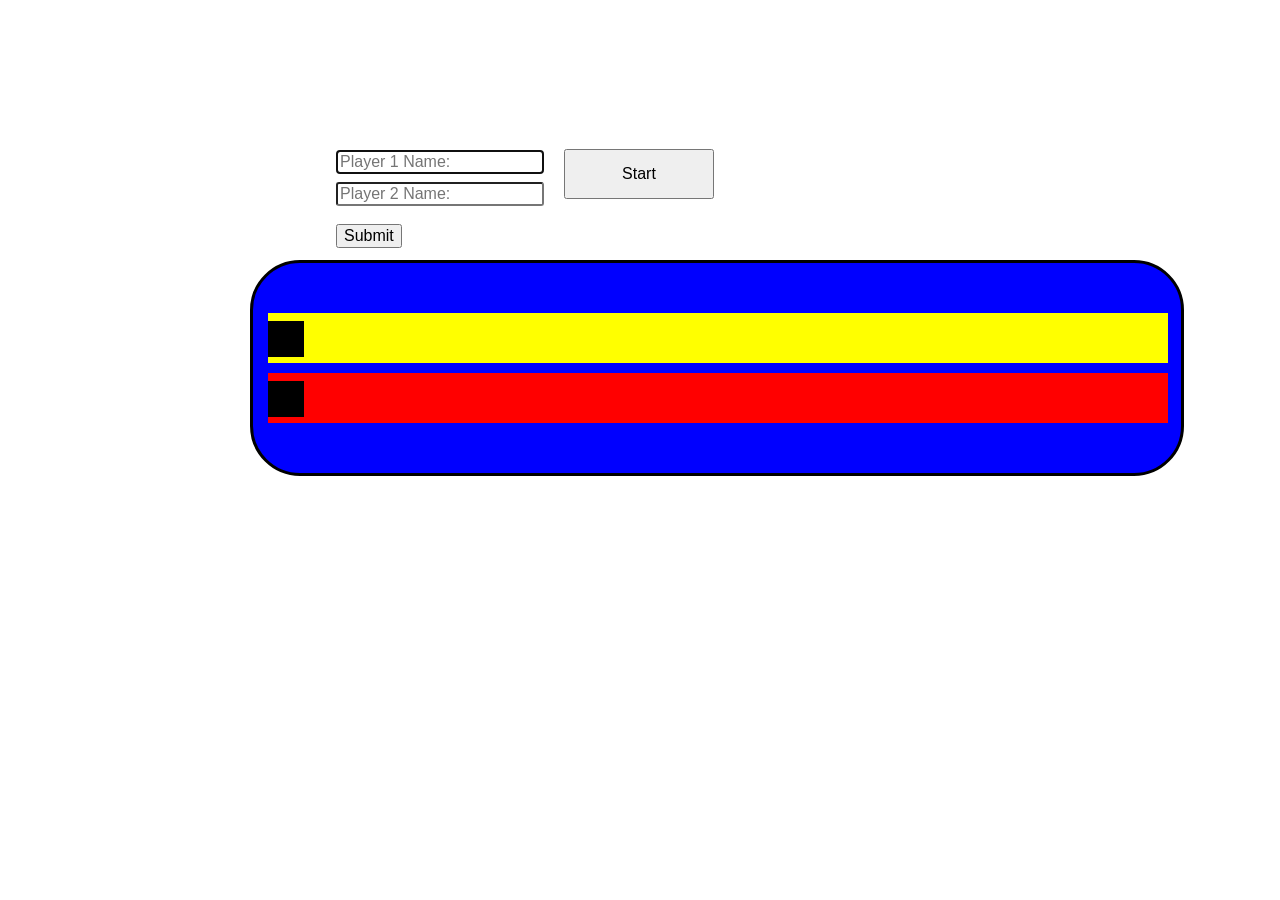
==== amazingRace.html @ 69f6b349 "init" ====
<!DOCTYPE html>
<!-- <html lang="en"> -->
	<head>
    	<meta charset="utf-8">
    	<meta name="description" content="Your description goes here">
    	<meta name="keywords" content="one, two, three">
	
		<title>Racer</title>
		
		<!-- external CSS link -->
		<link rel="stylesheet" href="css/normalize.css">
		<link rel="stylesheet" href="css/styles.css">

		<script src="https://ajax.googleapis.com/ajax/libs/jquery/1.10.2/jquery.min.js"></script>
		<script src="amazingRace.js"></script>

	</head>
	<body>
  <div id="banner"></div>
    <form id="entry">
        <input id="name1" type="text" autofocus placeholder="Player 1 Name:"><br>
        <input id="name2" type="text" autofocus placeholder="Player 2 Name:"><br><br>
        <button type="submit"> Submit</button>
    </form>
    <div id="start">
      <button type="button">Start</button>
    </div>
    <br><br>
    <div class="nameFill1"></div>
    <div class="nameFill2"></div>
    <br>
    <div class="track">
          <div class='player-1'>
              <div class="car1"></div>
          </div>
          <div class='player-2'>
              <div class="car2"></div>
          </div>
    </div>  
	</body>
</html>
---- css/styles.css ----
#banner {
	display:none;
	position:absolute;
	top:0;
	left:0;
	width:100%;
	min-height:40px;
	background: green;
	padding:20px 40px;
	z-index:999;
	color: white;
	font-size: 40px;
	box-sizing: border-box;
}

#banner button {
	float: right;
	font-size: 18px;
	padding: 10px 20px;
}

#start button {
	height: 50px;
	width: 150px;
	margin: 149px 0 0 20px;
	/*margin: 264px 0 0 -188px;*/
}

.track {
	margin-left: 250px	;
	background-color: blue;
	width: 928px;
	height: 160px;
	margin-top: 7px;
	border-radius: 50px;
	border: solid;
	padding-top: 50px;
}

.player-1 {
	/*margin-top: 100px;*/
	/*margin-left: 50px;*/
	color: black;
	background-color: yellow;
	width: 900px;
	height: 50px;
	/*border-top: 53px solid blue;*/
	border-left: 15px solid blue;
	border-bottom: 10px solid blue;
}

.player-2 {
	/*margin-top: 100px;*/
	/*margin-left: 50px;*/
	background-color: red;
	width: 900px;
	height: 50px;
	border-left: 15px solid blue;

}

.car1 {
	background-color: black;
	width: 20px;
	height: 20px;
	padding: 8px;
	border-top: 8px solid yellow;
}

.car2 {
	background-color: black;
	width: 20px;
	height: 20px;
	padding: 12px;
	border-top: 1px solid orange;
	padding: 8px;
	border-top: 8px solid red;
}

#entry {
	margin-top: 150px;
	margin-left: 336px;
	display: inline;
	float: right;
	clear: both; 
	display: block;
	float: left;
}

#name1 {
	border-radius: 3px;
	margin-bottom: 8px;
}

#name2 {
	border-radius: 3px;
}

.nameFill1 {
	/*border: 2px solid black;*/
	height: 46px;
	margin-left: 27px;
	width: 200px;
	display: inline-block;
	float: left;
	clear: both;
	margin-top: 74px;
	font-size: 30px;
	text-align: end;
	padding: 8px;
}

.nameFill2 {
	height: 46px;
	margin: 4px 0 0 27px;
	width: 200px;
	display: inline-block;
	float: left;
	clear: both;
	font-size: 30px;
	text-align: end;
	padding: 8px;
}
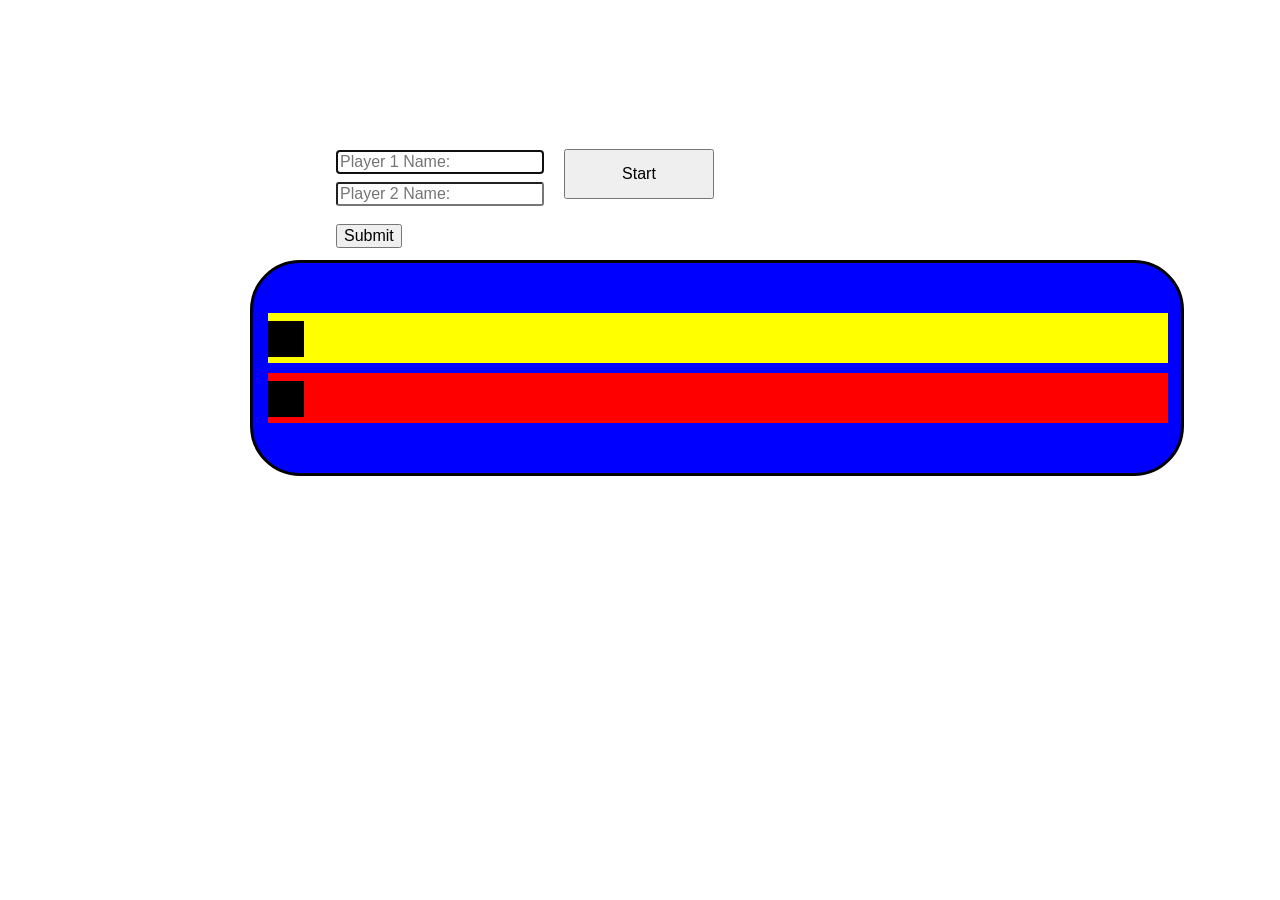
==== commit c25353ba: "Revert "Added a comment" This reverts commit 38b7a04733f1ed25d5e653cc9feb7690c3aff51a." ====
--- a/amazingRace.html
+++ b/amazingRace.html
@@ -1,5 +1,5 @@
 <!DOCTYPE html>
-<!-- <html lang="en"> -->
+<html lang="en">
 	<head>
     	<meta charset="utf-8">
     	<meta name="description" content="Your description goes here">
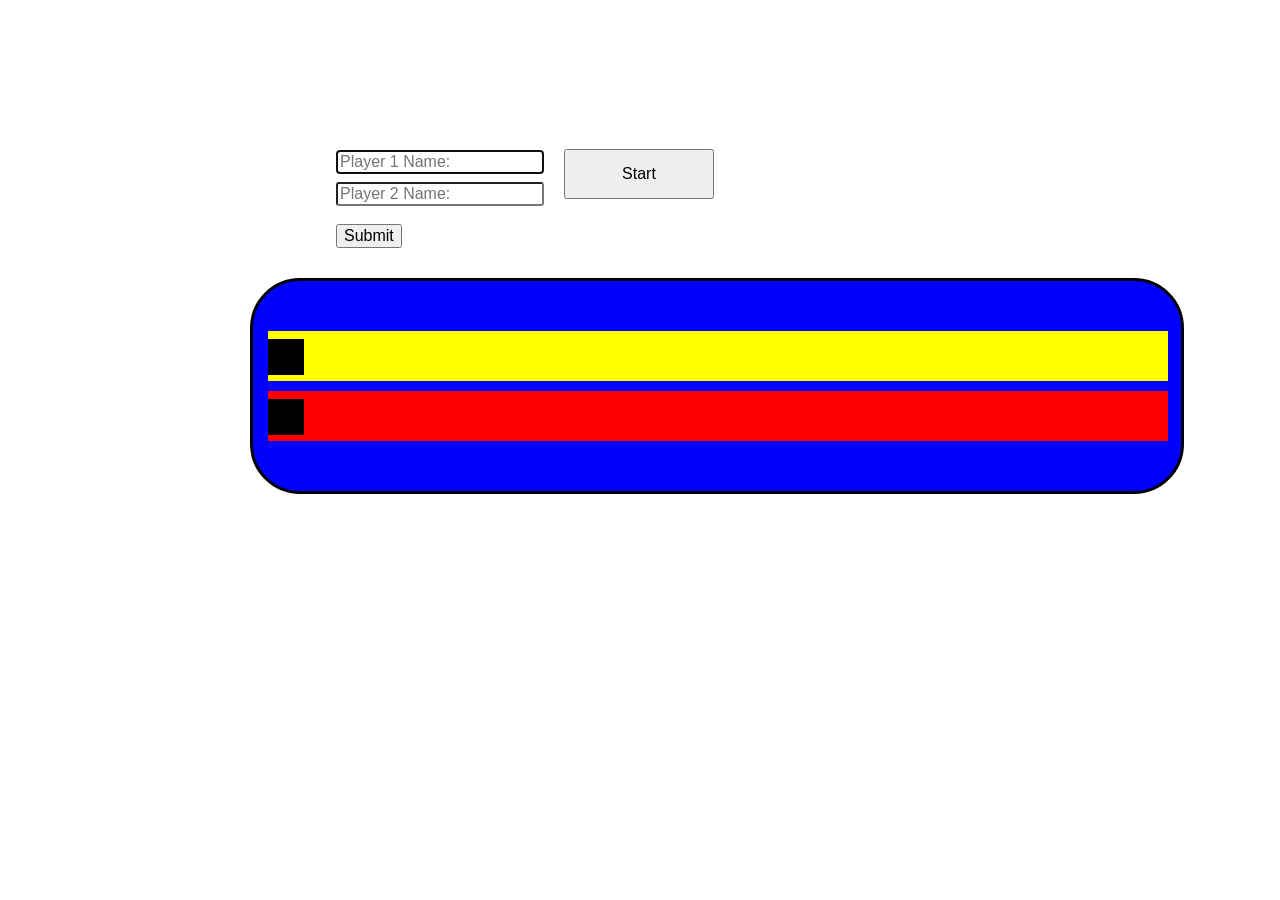
==== commit 99aec813: "another line break!" ====
--- a/amazingRace.html
+++ b/amazingRace.html
@@ -25,7 +25,7 @@
     <div id="start">
       <button type="button">Start</button>
     </div>
-    <br><br>
+    <br><br><br>
     <div class="nameFill1"></div>
     <div class="nameFill2"></div>
     <br>
